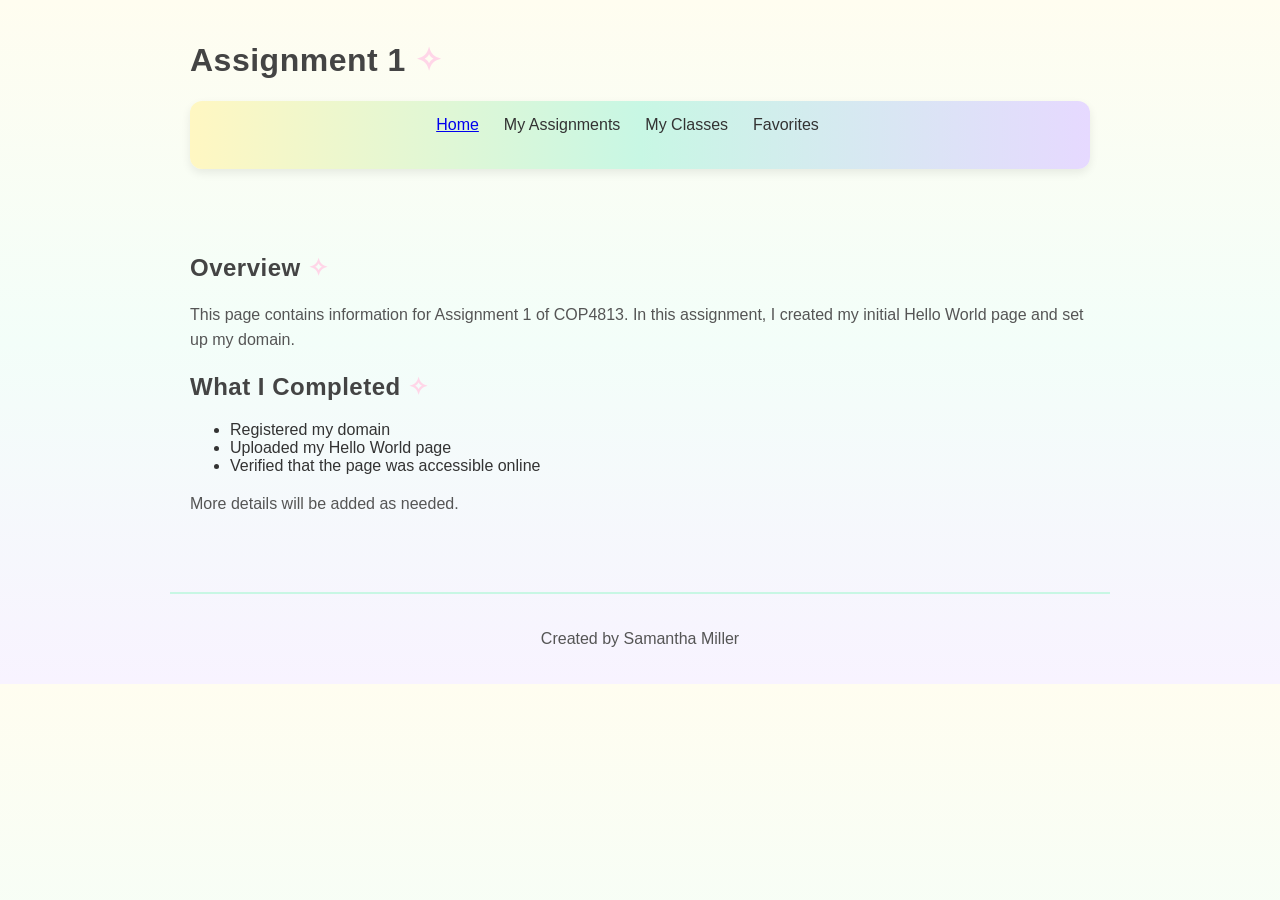
==== assignment1.html @ f0a0d91b "Added Assignment 3 form and validation script" ====
<!DOCTYPE html>
<html lang="en">
<head>
    <meta charset="UTF-8">
    <title>Assignment 1 – COP4813</title>

    <meta name="description" content="Assignment 1 page for COP4813 demonstrating web development skills.">
    <meta name="author" content="Samantha Miller">
    <meta name="keywords" content="COP4813, assignment 1, web development">

    <link rel="stylesheet" href="styles.css">
</head>

<body>
    <header>
        <h1>Assignment 1</h1>

        <nav class="main-menu">
            <ul class="menu-root">
                <li><a href="index.html">Home</a></li>

                <li class="menu-section">My Assignments
                    <ul class="submenu">
                        <li><a href="assignment1.html">Assignment 1</a></li>
                        <li><a href="assignment2.html">Assignment 2</a></li>
                        <li><a href="assignment3.html">Assignment 3</a></li>
                    </ul>
                </li>

                <li class="menu-section">My Classes
                    <ul class="submenu">
                        <li><a href="class1.html">COP4813</a></li>
                        <li><a href="class2.html">COP4708</a></li>
                    </ul>
                </li>

                <li class="menu-section">Favorites
                    <ul class="submenu">
                        <li><a href="https://www.youtube.com/watch?v=7C2z4GqqS5E">Favorite Song</a></li>
                        <li><a href="https://genshin.hoyoverse.com/en/">Favorite Game</a></li>
                    </ul>
                </li>
            </ul>
        </nav>
    </header>

    <main>
        <h2>Overview</h2>
        <p>This page contains information for Assignment 1 of COP4813. 
        In this assignment, I created my initial Hello World page and set up my domain.</p>

        <h2>What I Completed</h2>
        <ul>
            <li>Registered my domain</li>
            <li>Uploaded my Hello World page</li>
            <li>Verified that the page was accessible online</li>
        </ul>

        <p>More details will be added as needed.</p>
    </main>

    <footer>
        <p>Created by Samantha Miller</p>
    </footer>
</body>
</html>
---- styles.css ----
body {
    font-family: "Trebuchet MS", Arial, sans-serif;
    background: linear-gradient(
        180deg,
        #fffdf0, /* lighter yellow */
        #f3fef9, /* very light mint */
        #f8f3ff  /* very light lavender */
    );
    color: #333;
    margin: 0;
    padding: 0;

}
/* Pastel Theme Variables */
:root {
    --mint: #c8f7e4;
    --soft-yellow: #fff7c2;
    --lavender: #e6d9ff;
    --pink: #ffd6e8;
    --text-dark: #333;
    --text-light: #555;
}

/* Layout */
header, main, footer {
    width: 90%;
    max-width: 900px;
    margin: auto;
    padding: 20px;
}

/* Headings */
h1, h2 {
    color: #444;
    font-weight: 700;
    letter-spacing: 0.5px;
}

/* Kawaii sparkle */
h1::after, h2::after {
    content: " ✧";
    color: var(--pink);
}

.main-menu {
    background: linear-gradient(
        90deg,
        var(--soft-yellow),
        var(--mint),
        var(--lavender)
    );
    padding: 15px;
    border-radius: 12px;
    box-shadow: 0 4px 10px rgba(0,0,0,0.08);
    margin-bottom: 25px;
}

/* Root menu list */
.menu-root {
    list-style: none;
    padding: 0;
    margin: 0;
    display: flex;
    justify-content: center;
    gap: 0; /* no hover gap */
}

.menu-root > li {
    margin-right: 25px;
    padding-bottom: 20px; /* bigger hover buffer */
    position: relative;
}

.menu-section {
    position: relative;
}

.submenu {
    list-style: none;
    padding: 10px;
    padding-top: 15px; /* bigger buffer */
    margin: 0;
    margin-top: -10px; /* pulls submenu closer */
    background: var(--lavender);
    border-radius: 10px;
    box-shadow: 0 4px 10px rgba(0,0,0,0.08);

    position: absolute;
    top: 35px;
    left: 0;
    display: none;
    min-width: 160px;

    z-index: 10; /* stays above everything */
}

.menu-section:hover .submenu {
    display: block;
}


/* Submenu links */
.submenu li a {
    display: block;
    padding: 8px;
    border-radius: 6px;
}

/* Submenu hover */
.submenu li a:hover {
    background-color: var(--pink);
}

/* 🌸 Active Page Highlight */
.main-menu a.active {
    background-color: var(--pink);
    color: #000;
    font-weight: 700;
    border-radius: 6px;
    box-shadow: 0 0 6px rgba(255, 182, 193, 0.6);
}

/* 🌸 Main Content */
main p {
    line-height: 1.6;
    color: var(--text-light);
}

img {
    border-radius: 12px;
    box-shadow: 0 4px 10px rgba(0,0,0,0.1);
    margin-top: 15px;
}

/* 🌸 Footer */
footer {
    text-align: center;
    color: var(--text-light);
    padding: 20px;
    margin-top: 40px;
    border-top: 2px solid var(--mint);
}
/* 🌸 Form Container */
.form-wrapper {
    background: var(--lavender);
    padding: 25px;
    border-radius: 14px;
    box-shadow: 0 4px 12px rgba(0,0,0,0.08);
    margin-top: 30px;
}

/* 🌸 Form Labels */
.form-wrapper label {
    display: block;
    font-weight: 600;
    color: var(--text-dark);
    margin-bottom: 6px;
}

/* 🌸 Inputs */
.form-wrapper input,
.form-wrapper textarea,
.form-wrapper select {
    width: 100%;
    padding: 10px;
    border-radius: 10px;
    border: 2px solid var(--mint);
    background-color: #fff;
    font-size: 1rem;
    margin-bottom: 18px;
    box-shadow: 0 2px 6px rgba(0,0,0,0.05);
}

/* 🌸 Input Focus */
.form-wrapper input:focus,
.form-wrapper textarea:focus,
.form-wrapper select:focus {
    border-color: var(--pink);
    outline: none;
    box-shadow: 0 0 8px rgba(255,182,193,0.5);
}

/* 🌸 Submit Button */
.form-wrapper button {
    background: var(--mint);
    border: none;
    padding: 12px 20px;
    border-radius: 10px;
    font-size: 1.1rem;
    font-weight: 700;
    cursor: pointer;
    transition: 0.2s;
}

.form-wrapper button:hover {
    background: var(--pink);
    box-shadow: 0 0 10px rgba(255,182,193,0.6);
}

/* 🌸 Confirmation Box */
#confirmation-box {
    background: var(--soft-yellow);
    padding: 25px;
    border-radius: 14px;
    box-shadow: 0 4px 12px rgba(0,0,0,0.08);
    margin-top: 30px;
    display: none;
}

#confirmation-box h2 {
    color: var(--text-dark);
}

#confirmation-box p {
    font-size: 1rem;
    margin-bottom: 10px;
}

/* 🌸 Captcha */
.captcha-box {
    background: var(--mint);
    padding: 10px;
    border-radius: 10px;
    font-weight: 700;
    letter-spacing: 2px;
    text-align: center;
    margin-bottom: 10px;
    user-select: none;
}
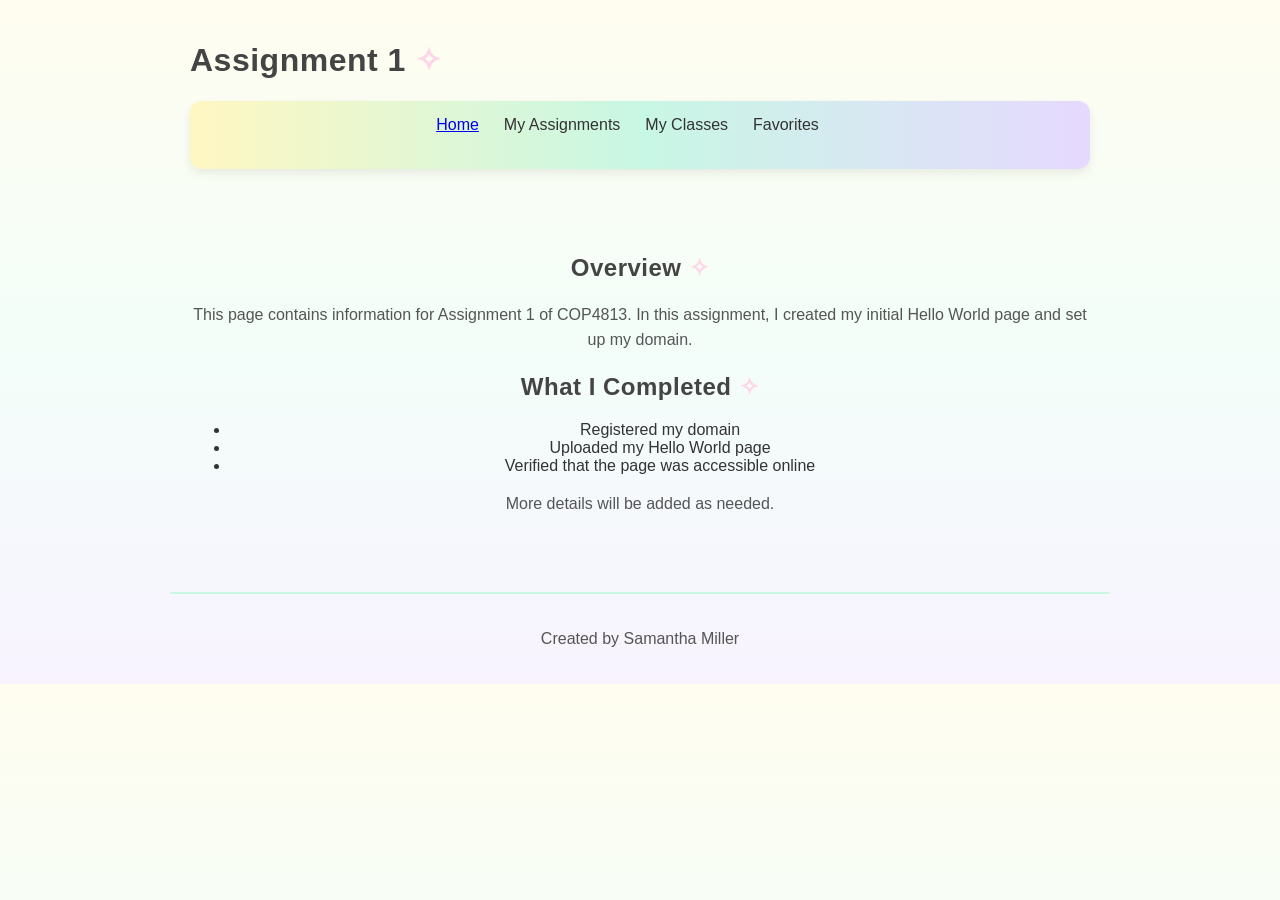
==== commit 7c7eb826: "Added assignment 5." ====
--- a/assignment1.html
+++ b/assignment1.html
@@ -24,6 +24,8 @@
                         <li><a href="assignment1.html">Assignment 1</a></li>
                         <li><a href="assignment2.html">Assignment 2</a></li>
                         <li><a href="assignment3.html">Assignment 3</a></li>
+                        <li><a href="assignment4.html">Assignment 4</a></li>
+                        <li><a href="assignment5.html">Assignment 5</a></li>
                     </ul>
                 </li>
 
--- a/styles.css
+++ b/styles.css
@@ -227,3 +227,21 @@
     margin-bottom: 10px;
     user-select: none;
 }
+#plot .plot-container {
+    border-radius: 12px;
+    overflow: hidden;
+}
+main {
+    text-align: center;
+}
+
+.spiro-controls {
+    margin-left: auto;
+    margin-right: auto;
+}
+
+.spiro-canvas {
+    display: block;
+    margin: 20px auto;
+}
+
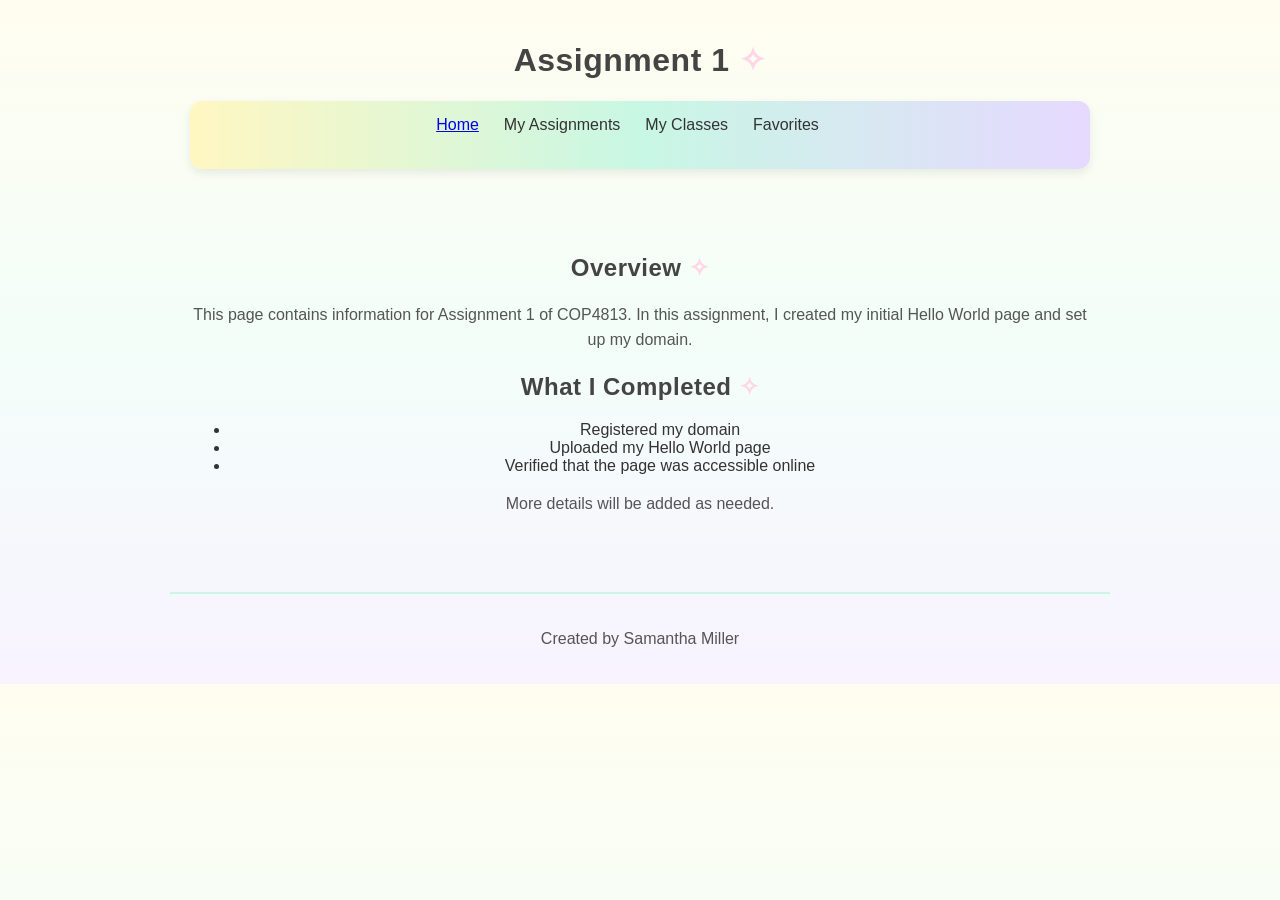
==== commit d3770c07: "Added Assignment 6 Warframe JSON viewer" ====
--- a/assignment1.html
+++ b/assignment1.html
@@ -26,6 +26,7 @@
                         <li><a href="assignment3.html">Assignment 3</a></li>
                         <li><a href="assignment4.html">Assignment 4</a></li>
                         <li><a href="assignment5.html">Assignment 5</a></li>
+                        <li><a href="assignment6.html">Assignment 6</a></li>
                     </ul>
                 </li>
 
--- a/styles.css
+++ b/styles.css
@@ -245,3 +245,50 @@
     margin: 20px auto;
 }
 
+.data-table {
+    margin-left: auto;
+    margin-right: auto;
+}
+
+/* Pastel Warframe Table Styling */
+.data-table {
+    margin: 20px auto;
+    border-collapse: collapse;
+    width: 80%;
+    background: #ffffff;
+    border-radius: 12px;
+    overflow: hidden;
+    box-shadow: 0 0 12px rgba(0,0,0,0.1);
+}
+
+.data-table th {
+    background: #c9b7ff; /* soft lavender */
+    color: #333;
+    padding: 12px;
+    font-size: 1.1em;
+}
+
+.data-table td {
+    padding: 10px;
+    text-align: center;
+    border-bottom: 1px solid #eee;
+}
+
+/* Alternating row colors */
+.data-table tr:nth-child(even) {
+    background: #f7f3ff;
+}
+
+.data-table tr:nth-child(odd) {
+    background: #ffffff;
+}
+
+/* Hover effect */
+.data-table tr:hover {
+    background: #e9ddff;
+    transition: 0.2s;
+}
+
+header h1 {
+    text-align: center;
+}
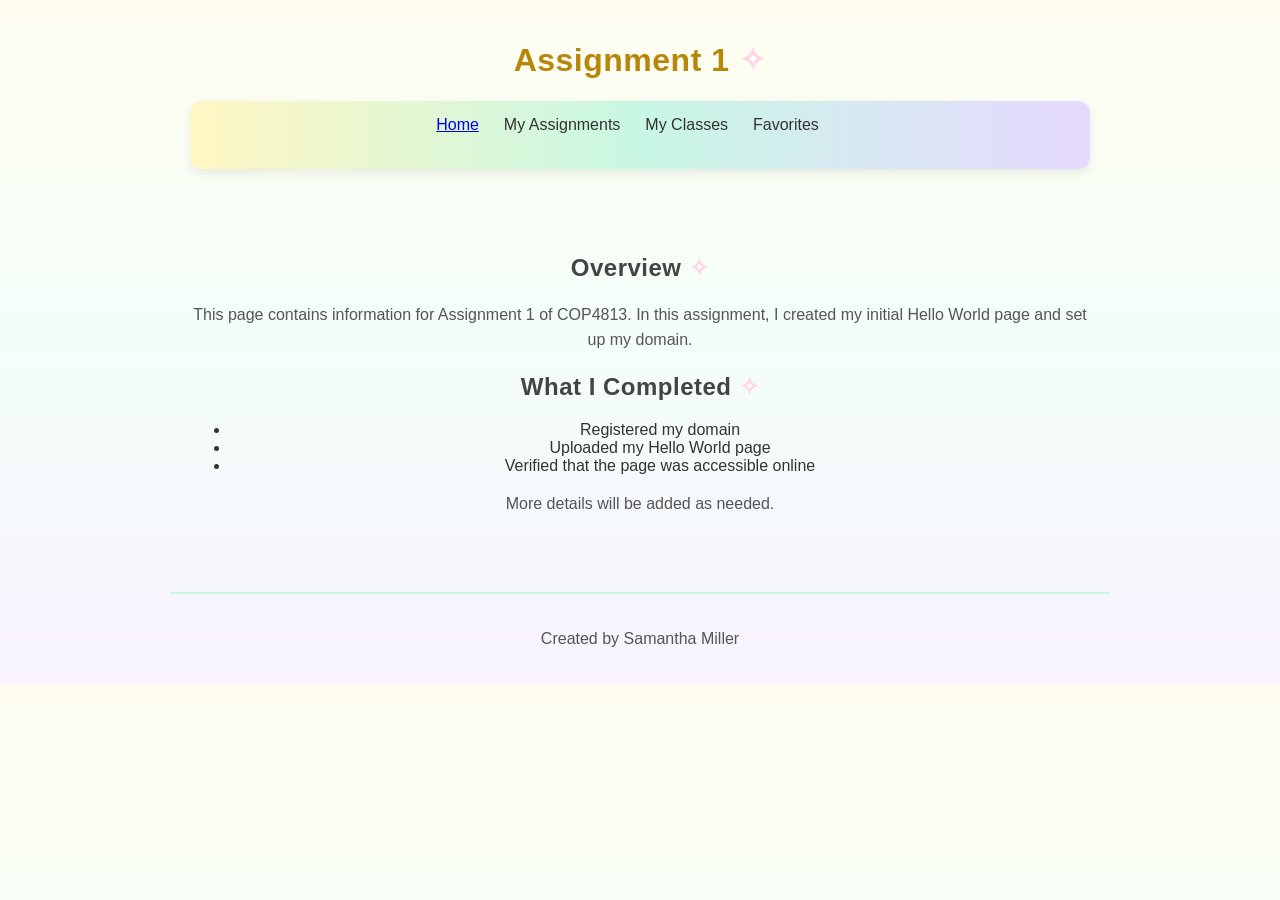
==== commit 2f1d9075: "Added Assignment 8 Usagi YAHA canvas animation" ====
--- a/assignment1.html
+++ b/assignment1.html
@@ -27,6 +27,8 @@
                         <li><a href="assignment4.html">Assignment 4</a></li>
                         <li><a href="assignment5.html">Assignment 5</a></li>
                         <li><a href="assignment6.html">Assignment 6</a></li>
+                        <li><a href="assignment7.html">Assignment 7</a></li>
+                        <li><a href="assignment8.html">Assignment 8</a></li>
                     </ul>
                 </li>
 
--- a/styles.css
+++ b/styles.css
@@ -291,4 +291,124 @@
 
 header h1 {
     text-align: center;
+}
+#food-area img {
+  width: 100px;
+  margin: 10px;
+  cursor: grab;
+  transition: transform 0.2s;
+}
+
+#food-area img:hover {
+  transform: scale(1.1);
+}
+
+#chia-area {
+  margin-top: 40px;
+}
+
+.chia {
+  width: 220px;
+  margin-bottom: 20px;
+}
+
+.dropzone {
+  width: fit-content;        /* wraps tightly around the bowl */
+  border: 3px dashed #c8a8ff;
+  background: #fdf7ff;
+  margin: 0 auto;
+  border-radius: 20px;
+  padding: 10px;             /* adds cute breathing room */
+  display: flex;
+  flex-direction: column;
+  align-items: center;
+}
+
+
+.dropzone.over {
+  background: #e8d6ff;
+  border-color: #a06cff;
+}
+
+.bowl-img {
+  width: 180px;
+}
+#reset-btn {
+  margin-top: 30px;
+  padding: 10px 20px;
+  background-color: #c8a8ff;
+  color: white;
+  border: none;
+  border-radius: 12px;
+  font-size: 18px;
+  cursor: pointer;
+  transition: background-color 0.2s, transform 0.2s;
+}
+
+#reset-btn:hover {
+  background-color: #a06cff;
+  transform: scale(1.05);
+}
+#full-message {
+  margin-top: 20px;
+  font-size: 22px;
+  color: #a06cff;
+  font-weight: bold;
+  transition: opacity 0.4s ease;
+}
+
+.hidden {
+  opacity: 0;
+  visibility: hidden;
+}
+
+.visible {
+  opacity: 1;
+  visibility: visible;
+}
+#sparkles {
+  position: relative;
+  width: 100%;
+  height: 0;
+}
+
+.sparkle {
+  position: absolute;
+  font-size: 24px;
+  animation: sparkle-float 1s ease-out forwards;
+  pointer-events: none;
+}
+
+@keyframes sparkle-float {
+  0% {
+    opacity: 0;
+    transform: translateY(10px) scale(0.5);
+  }
+  50% {
+    opacity: 1;
+    transform: translateY(-10px) scale(1.2);
+  }
+  100% {
+    opacity: 0;
+    transform: translateY(-25px) scale(0.8);
+  }
+}
+body {
+    text-align: center;
+    background-color: #fff9d9;
+    font-family: Arial, sans-serif;
+}
+
+h1 {
+    color: #b8860b;
+}
+
+canvas {
+    background: #fffef8;
+    border: 5px solid var(--soft-yellow);
+    border-radius: 18px;
+    box-shadow: 0 4px 12px rgba(0, 0, 0, 0.08);
+
+    display: block;
+    margin: 25px auto;
 }
